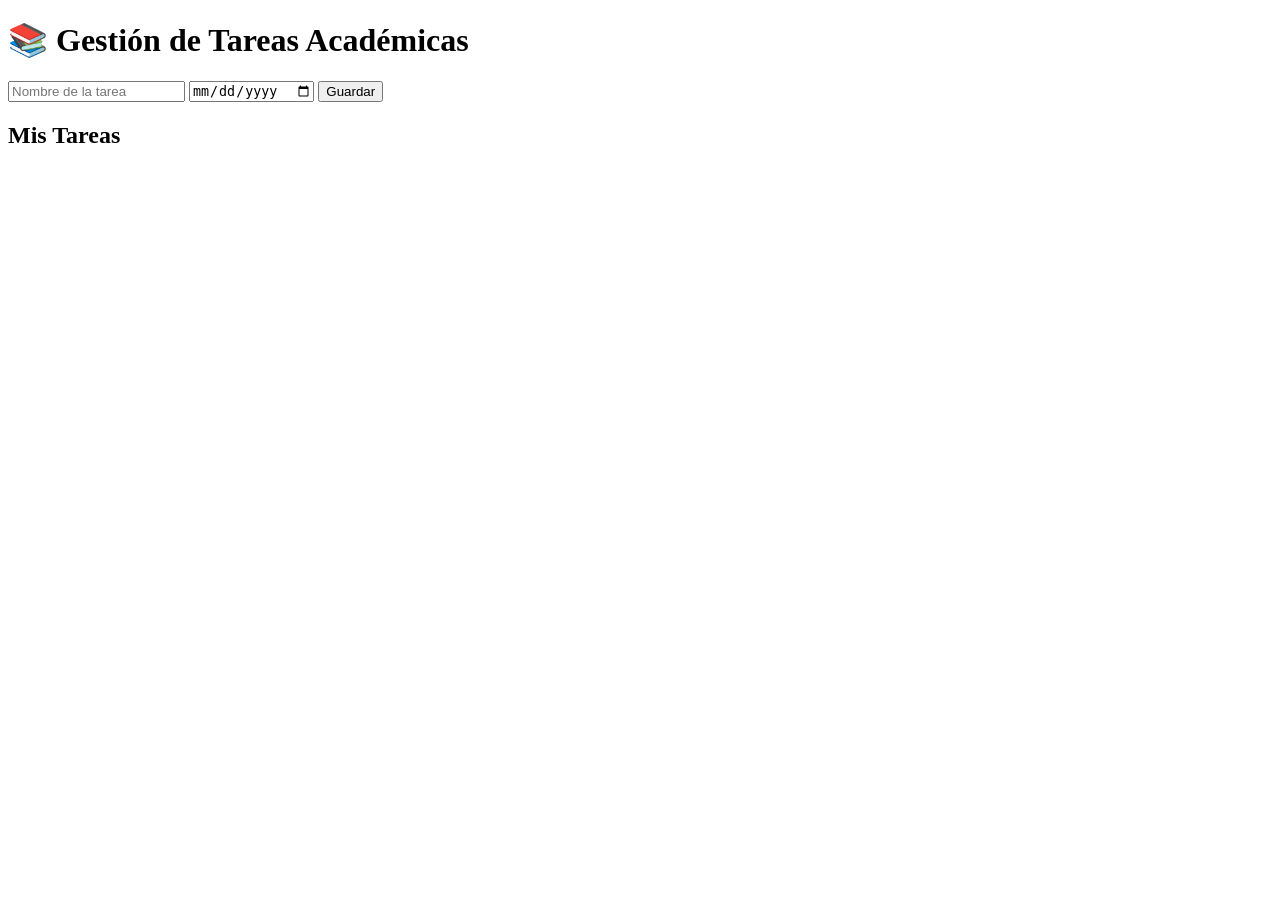
==== sofia urquijo.html @ 46f30303 "Add files via upload" ====
<!DOCTYPE html>
<html lang="es">
<head>
    <meta charset="UTF-8">
    <title>Gestor de Tareas Académicas</title>
    <link rel="stylesheet" href="style.css">
</head>
<body>

    <h1>📚 Gestión de Tareas Académicas</h1>

    <div class="formulario">
        <input type="text" id="titulo" placeholder="Nombre de la tarea">
        <input type="date" id="fecha">
        <button onclick="agregarTarea()">Guardar</button>
    </div>

    <h2>Mis Tareas</h2>
    <ul id="listaTareas"></ul>

    <script src="script.js"></script>
</body>
</html>
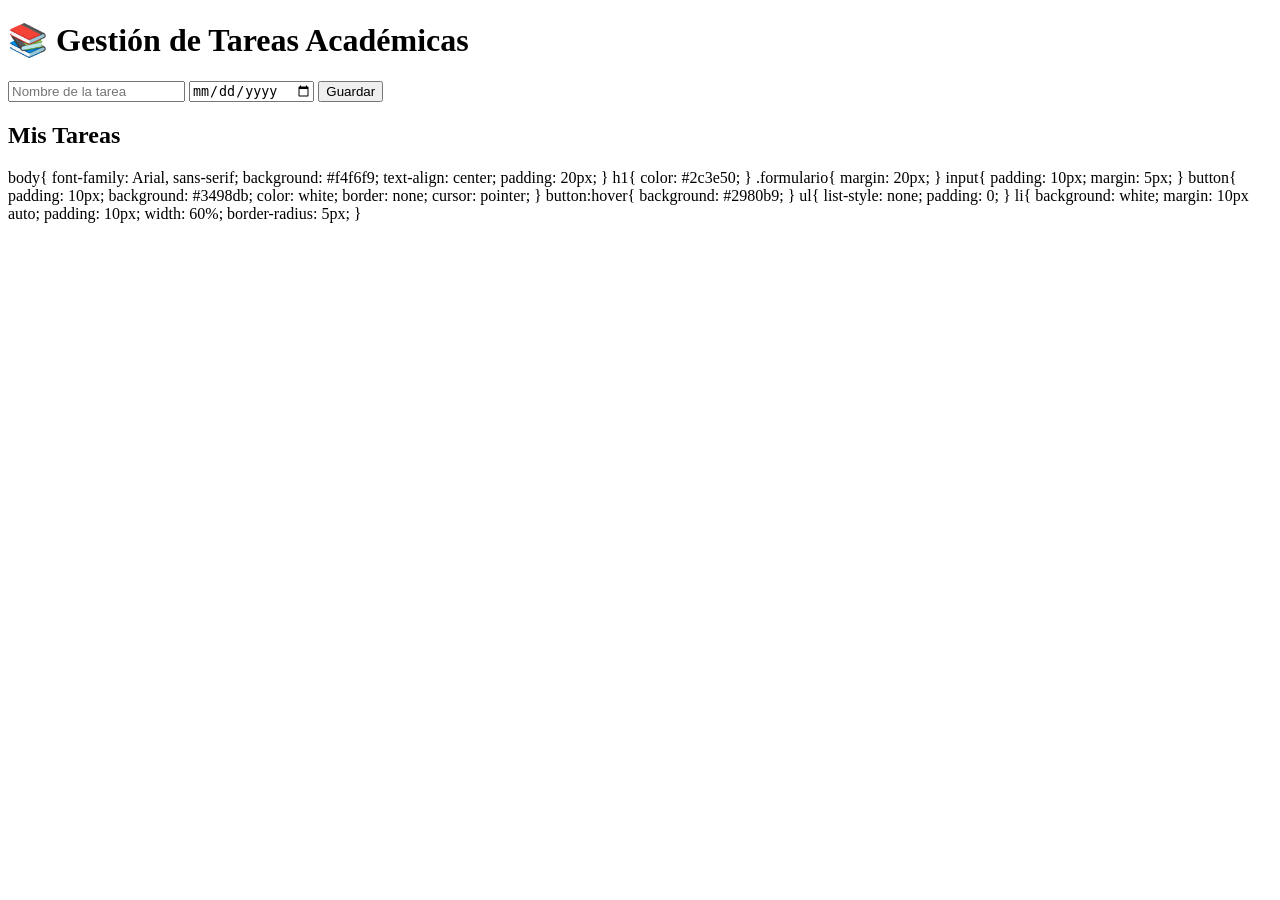
==== commit 5642c9a1: "Add files via upload" ====
--- a/sofia urquijo.html
+++ b/sofia urquijo.html
@@ -22,4 +22,48 @@
     <script src="script.js"></script>
 </body>
 </html>
+ 
+body{
+    font-family: Arial, sans-serif;
+    background: #f4f6f9;
+    text-align: center;
+    padding: 20px;
+}
 
+h1{
+    color: #2c3e50;
+}
+
+.formulario{
+    margin: 20px;
+}
+
+input{
+    padding: 10px;
+    margin: 5px;
+}
+
+button{
+    padding: 10px;
+    background: #3498db;
+    color: white;
+    border: none;
+    cursor: pointer;
+}
+
+button:hover{
+    background: #2980b9;
+}
+
+ul{
+    list-style: none;
+    padding: 0;
+}
+
+li{
+    background: white;
+    margin: 10px auto;
+    padding: 10px;
+    width: 60%;
+    border-radius: 5px;
+}
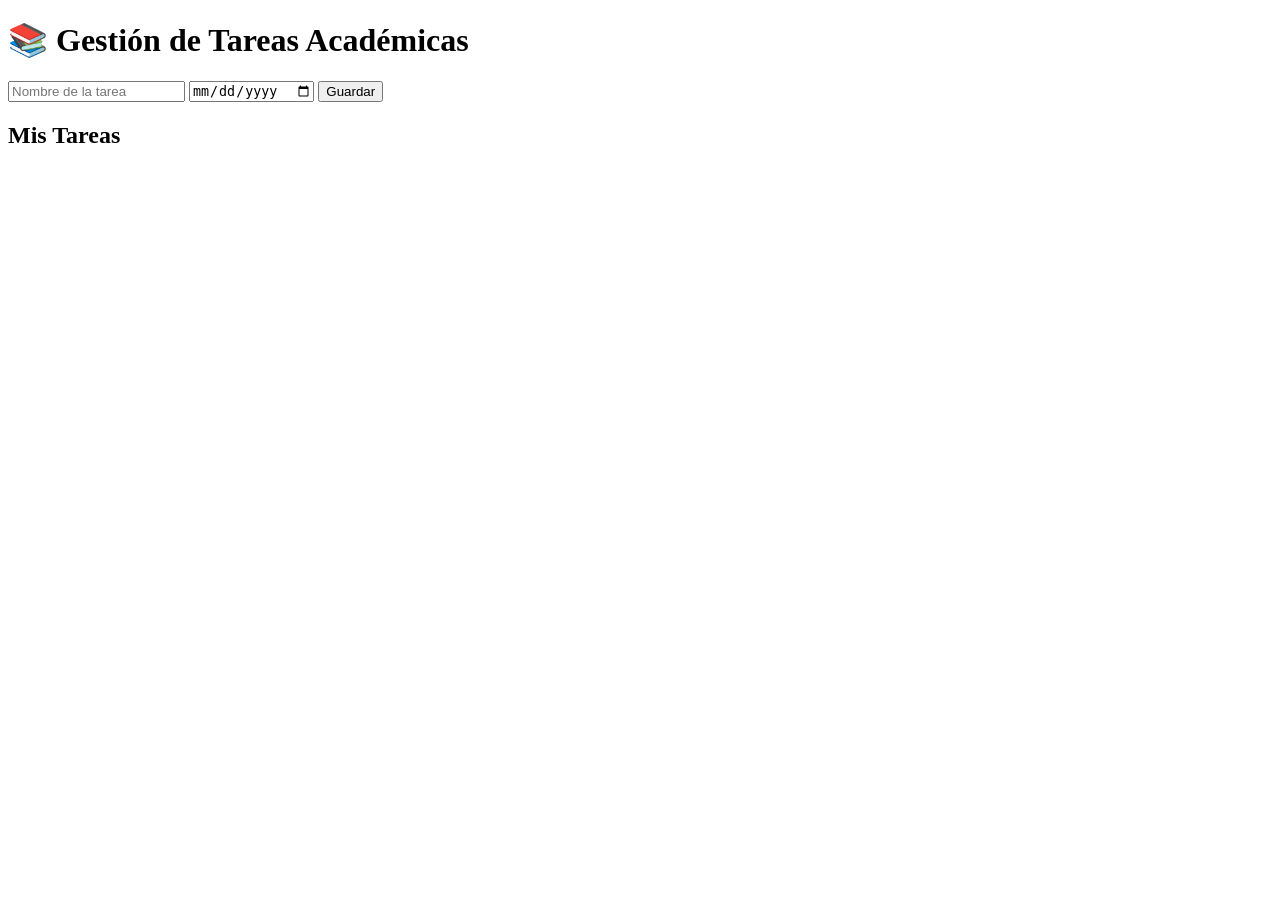
==== commit 1369677d: "Update sofia urquijo.html" ====
--- a/sofia urquijo.html
+++ b/sofia urquijo.html
@@ -23,47 +23,3 @@
 </body>
 </html>
  
-body{
-    font-family: Arial, sans-serif;
-    background: #f4f6f9;
-    text-align: center;
-    padding: 20px;
-}
-
-h1{
-    color: #2c3e50;
-}
-
-.formulario{
-    margin: 20px;
-}
-
-input{
-    padding: 10px;
-    margin: 5px;
-}
-
-button{
-    padding: 10px;
-    background: #3498db;
-    color: white;
-    border: none;
-    cursor: pointer;
-}
-
-button:hover{
-    background: #2980b9;
-}
-
-ul{
-    list-style: none;
-    padding: 0;
-}
-
-li{
-    background: white;
-    margin: 10px auto;
-    padding: 10px;
-    width: 60%;
-    border-radius: 5px;
-}
